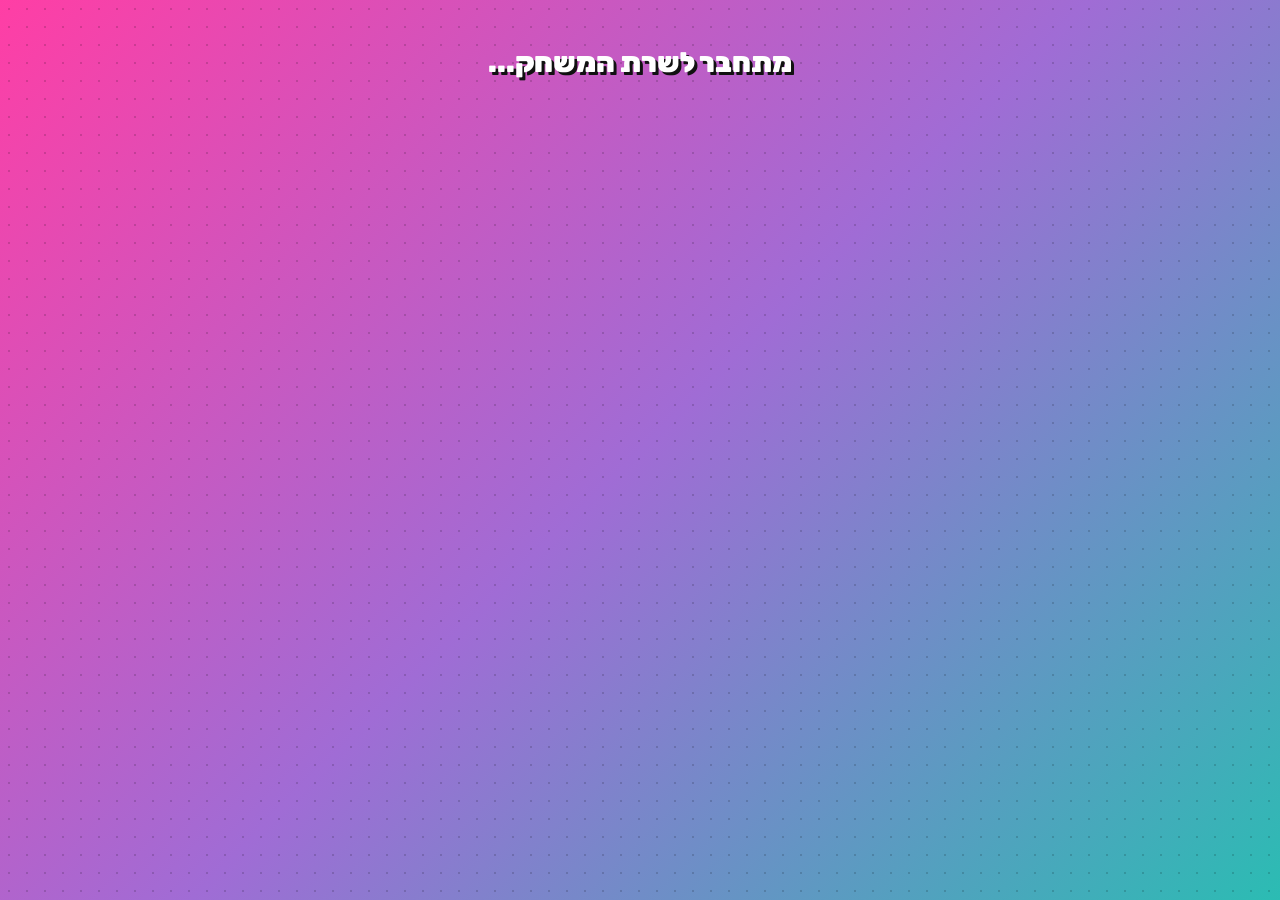
==== host.html @ 206e34bf "Adva birthday trivia - kahoot clone with PeerJS P2P" ====
<!DOCTYPE html>
<html lang="he" dir="rtl">
<head>
<meta charset="UTF-8">
<meta name="viewport" content="width=device-width, initial-scale=1">
<title>מנחה - טריוויה אדווה</title>
<link rel="preconnect" href="https://fonts.googleapis.com">
<link rel="preconnect" href="https://fonts.gstatic.com" crossorigin>
<link href="https://fonts.googleapis.com/css2?family=Rubik:wght@700;900&family=Secular+One&display=swap" rel="stylesheet">
<link rel="stylesheet" href="assets/style.css">
</head>
<body>
<div class="wrap">

  <!-- STATUS: connecting -->
  <div id="screen-connecting" class="status">מתחבר לשרת המשחק...</div>

  <!-- STATUS: lobby -->
  <section id="screen-lobby" class="hidden">
    <div class="host-lobby">
      <div>
        <div id="qr"></div>
      </div>
      <div class="code-box">
        <div class="label">קוד המשחק</div>
        <div class="code" id="game-code">----</div>
        <div class="label" style="color:#555">סרקו את הקוד או היכנסו ל:</div>
        <div class="url" id="game-url"></div>
      </div>
    </div>
    <div class="card">
      <h2 style="text-align:center; margin-bottom:14px;">שחקניות מחוברות: <span id="player-count">0</span></h2>
      <div class="players-list" id="players-list"></div>
      <div style="text-align:center; margin-top:20px;">
        <button class="btn primary big" id="btn-start" disabled>התחל משחק</button>
      </div>
    </div>
  </section>

  <!-- STATUS: question -->
  <section id="screen-question" class="hidden">
    <div class="q-head">
      <div class="q-num">שאלה <span id="q-num">1</span> / 15</div>
      <div class="timer" id="timer">20</div>
      <div class="q-num">ענו: <span id="answer-count">0</span>/<span id="total-count">0</span></div>
    </div>
    <div class="q-text" id="q-text"></div>
    <div class="answers" id="answers"></div>
  </section>

  <!-- STATUS: reveal -->
  <section id="screen-reveal" class="hidden">
    <h1 style="margin-bottom:20px">התשובה הנכונה!</h1>
    <div class="q-text" id="reveal-text"></div>
    <div class="answers" id="reveal-answers"></div>
    <div style="text-align:center; margin-top:24px;">
      <button class="btn primary" id="btn-leaderboard">הצג תוצאות</button>
    </div>
  </section>

  <!-- STATUS: leaderboard -->
  <section id="screen-leaderboard" class="hidden">
    <h1>לוח תוצאות</h1>
    <div class="leaderboard" id="leaderboard"></div>
    <div style="text-align:center; margin-top:24px;">
      <button class="btn primary big" id="btn-next">שאלה הבאה</button>
    </div>
  </section>

  <!-- STATUS: podium -->
  <section id="screen-podium" class="hidden">
    <h1>האלופות של אדווה!</h1>
    <div class="podium" id="podium"></div>
    <div class="leaderboard" id="final-leaderboard"></div>
    <div style="text-align:center; margin-top:24px;">
      <button class="btn pink" onclick="location.reload()">משחק חדש</button>
    </div>
  </section>

</div>

<script src="https://unpkg.com/peerjs@1.5.4/dist/peerjs.min.js"></script>
<script src="assets/questions.js"></script>
<script src="assets/net.js"></script>
<script src="assets/host.js"></script>
</body>
</html>
---- assets/style.css ----
/* Adva Birthday Trivia - pop art theme, RTL, mobile-first */
:root {
  --pink: #FF3EA5;
  --magenta: #E91E63;
  --turquoise: #2BBCB3;
  --yellow: #FFD23F;
  --purple: #A06CD5;
  --blue: #3B82F6;
  --red: #EF4444;
  --green: #22C55E;
  --black: #111;
  --white: #fff;
}
* { box-sizing: border-box; margin: 0; padding: 0; -webkit-tap-highlight-color: transparent; }
html, body {
  height: 100%;
  font-family: 'Rubik', 'Heebo', 'Secular One', sans-serif;
  direction: rtl;
  color: var(--black);
  background: linear-gradient(135deg, var(--pink) 0%, var(--purple) 50%, var(--turquoise) 100%);
  background-attachment: fixed;
  overflow-x: hidden;
  user-select: none;
}
body {
  min-height: 100vh;
  padding: 16px;
  position: relative;
}
body::before {
  content: "";
  position: fixed; inset: 0;
  background-image: radial-gradient(circle, rgba(0,0,0,.15) 1.5px, transparent 1.5px);
  background-size: 18px 18px;
  pointer-events: none;
  z-index: 0;
}
.wrap { position: relative; z-index: 1; max-width: 1100px; margin: 0 auto; }

/* ---------- headings & text ---------- */
h1, h2, h3 { font-weight: 900; letter-spacing: -.5px; }
h1 {
  font-size: clamp(32px, 6vw, 64px);
  color: var(--white);
  text-shadow: 4px 4px 0 var(--black), 8px 8px 0 var(--yellow);
  text-align: center;
  margin-bottom: 20px;
  line-height: 1.1;
}
.tag {
  background: var(--yellow);
  color: var(--black);
  padding: 6px 14px;
  border: 3px solid var(--black);
  border-radius: 999px;
  display: inline-block;
  font-weight: 900;
  font-size: 18px;
  transform: rotate(-3deg);
  box-shadow: 4px 4px 0 var(--black);
}

/* ---------- buttons ---------- */
.btn {
  display: inline-block;
  background: var(--white);
  color: var(--black);
  border: 4px solid var(--black);
  border-radius: 16px;
  padding: 18px 28px;
  font-family: inherit;
  font-weight: 900;
  font-size: 22px;
  cursor: pointer;
  box-shadow: 6px 6px 0 var(--black);
  transition: transform .08s ease, box-shadow .08s ease;
  text-align: center;
  text-decoration: none;
}
.btn:active { transform: translate(3px, 3px); box-shadow: 3px 3px 0 var(--black); }
.btn.primary { background: var(--yellow); }
.btn.pink { background: var(--pink); color: var(--white); }
.btn.big { font-size: 28px; padding: 22px 36px; width: 100%; }
.btn:disabled { opacity: .5; cursor: not-allowed; }

/* ---------- cards ---------- */
.card {
  background: var(--white);
  border: 5px solid var(--black);
  border-radius: 24px;
  padding: 24px;
  box-shadow: 10px 10px 0 var(--black);
  margin: 20px auto;
}

input[type=text] {
  width: 100%;
  font-family: inherit;
  font-size: 22px;
  font-weight: 700;
  padding: 16px;
  border: 4px solid var(--black);
  border-radius: 14px;
  direction: rtl;
  background: #FFF9E6;
}
input[type=text]:focus { outline: none; border-color: var(--pink); }

/* ---------- landing ---------- */
.landing {
  display: flex; flex-direction: column; align-items: center; justify-content: center;
  min-height: 90vh; gap: 16px;
}
.landing .actions { display: flex; flex-direction: column; gap: 16px; width: 100%; max-width: 420px; }

/* ---------- host ---------- */
.host-lobby {
  display: grid;
  grid-template-columns: 1fr 1fr;
  gap: 24px;
  align-items: center;
}
@media (max-width: 768px) { .host-lobby { grid-template-columns: 1fr; } }

.code-box {
  background: var(--white);
  border: 5px solid var(--black);
  border-radius: 20px;
  padding: 20px;
  text-align: center;
  box-shadow: 8px 8px 0 var(--black);
}
.code-box .label { font-size: 18px; color: var(--magenta); font-weight: 900; }
.code-box .code {
  font-size: clamp(60px, 10vw, 120px);
  font-weight: 900;
  letter-spacing: 8px;
  color: var(--black);
  line-height: 1;
  margin: 10px 0;
}
.code-box .url { font-size: 14px; color: #555; word-break: break-all; direction: ltr; unicode-bidi: plaintext; }
#qr { background: #fff; padding: 12px; border: 5px solid var(--black); border-radius: 16px; box-shadow: 8px 8px 0 var(--black); display: inline-block; }
#qr canvas, #qr img { display: block; }

.players-list {
  display: flex; flex-wrap: wrap; gap: 10px; justify-content: center; margin-top: 16px;
}
.player-chip {
  background: var(--pink);
  color: var(--white);
  border: 3px solid var(--black);
  border-radius: 999px;
  padding: 8px 16px;
  font-weight: 900;
  font-size: 18px;
  box-shadow: 3px 3px 0 var(--black);
  animation: pop .3s ease;
}
@keyframes pop {
  0% { transform: scale(0) rotate(-30deg); }
  60% { transform: scale(1.15) rotate(4deg); }
  100% { transform: scale(1) rotate(-2deg); }
}

/* ---------- question screen ---------- */
.q-head {
  display: flex; justify-content: space-between; align-items: center; gap: 12px; margin-bottom: 16px;
}
.q-num { background: var(--white); border: 4px solid var(--black); border-radius: 14px; padding: 10px 18px; font-weight: 900; font-size: 22px; box-shadow: 4px 4px 0 var(--black); }
.timer {
  background: var(--yellow); border: 4px solid var(--black); border-radius: 50%;
  width: 80px; height: 80px; display: flex; align-items: center; justify-content: center;
  font-size: 40px; font-weight: 900; box-shadow: 5px 5px 0 var(--black);
  animation: pulse 1s infinite;
}
@keyframes pulse { 50% { transform: scale(1.06); } }

.q-text {
  background: var(--white);
  border: 5px solid var(--black);
  border-radius: 24px;
  padding: 28px;
  font-size: clamp(26px, 3.5vw, 44px);
  font-weight: 900;
  text-align: center;
  box-shadow: 10px 10px 0 var(--black);
  min-height: 140px;
  display: flex; align-items: center; justify-content: center;
  margin-bottom: 24px;
}

.answers {
  display: grid;
  grid-template-columns: 1fr 1fr;
  gap: 14px;
}
.ans {
  border: 5px solid var(--black);
  border-radius: 20px;
  padding: 22px;
  font-size: clamp(20px, 2.5vw, 32px);
  font-weight: 900;
  color: var(--white);
  text-shadow: 2px 2px 0 rgba(0,0,0,.4);
  display: flex; align-items: center; gap: 14px;
  box-shadow: 8px 8px 0 var(--black);
  cursor: pointer;
  min-height: 110px;
  transition: transform .12s ease, box-shadow .12s ease, opacity .2s;
}
.ans:active { transform: translate(4px, 4px); box-shadow: 4px 4px 0 var(--black); }
.ans.a0 { background: var(--red); }
.ans.a1 { background: var(--blue); }
.ans.a2 { background: #F59E0B; } /* yellow-dark for contrast */
.ans.a3 { background: var(--green); }
.ans .shape {
  width: 50px; height: 50px; background: rgba(255,255,255,.3); border: 3px solid var(--white);
  display: inline-block; flex-shrink: 0;
}
.ans.a0 .shape { clip-path: polygon(50% 0, 100% 100%, 0 100%); background: var(--white); border: none; }
.ans.a1 .shape { transform: rotate(45deg); background: var(--white); border: none; }
.ans.a2 .shape { border-radius: 50%; background: var(--white); border: none; }
.ans.a3 .shape { background: var(--white); border: none; }
.ans.wrong { opacity: .35; }
.ans.correct { outline: 8px solid var(--yellow); outline-offset: 4px; animation: bounce .5s; }
@keyframes bounce { 0%, 100% { transform: translateY(0); } 50% { transform: translateY(-10px); } }

/* player mini-buttons (phone) */
.answers.mini .ans { min-height: 120px; justify-content: center; }
.answers.mini .ans .label { display: none; }

/* ---------- leaderboard ---------- */
.leaderboard { max-width: 600px; margin: 0 auto; }
.lb-row {
  background: var(--white); border: 4px solid var(--black); border-radius: 16px;
  padding: 14px 20px; margin-bottom: 10px; display: flex; justify-content: space-between;
  align-items: center; box-shadow: 5px 5px 0 var(--black); font-weight: 900; font-size: 22px;
  animation: slidein .4s ease;
}
@keyframes slidein { from { transform: translateX(40px); opacity: 0; } to { transform: translateX(0); opacity: 1; } }
.lb-row .rank { background: var(--yellow); border: 3px solid var(--black); border-radius: 50%; width: 44px; height: 44px; display: grid; place-items: center; }
.lb-row .score { color: var(--magenta); }
.lb-row.me { background: var(--yellow); }

/* ---------- podium ---------- */
.podium { display: flex; justify-content: center; align-items: flex-end; gap: 16px; margin: 40px 0; }
.pod {
  background: var(--white); border: 5px solid var(--black); border-radius: 20px 20px 0 0;
  padding: 20px; text-align: center; box-shadow: 8px 8px 0 var(--black); min-width: 140px;
  animation: rise .8s ease-out;
}
.pod.p1 { height: 280px; background: var(--yellow); }
.pod.p2 { height: 220px; background: #E5E7EB; }
.pod.p3 { height: 180px; background: #FDBA74; }
.pod .name { font-size: 24px; font-weight: 900; margin-top: 10px; }
.pod .score { font-size: 20px; color: var(--magenta); font-weight: 900; }
.pod .medal { font-size: 50px; }
@keyframes rise { from { transform: translateY(100%); } to { transform: translateY(0); } }

/* ---------- status/messages ---------- */
.status {
  text-align: center; padding: 30px; font-size: 28px; font-weight: 900;
  color: var(--white); text-shadow: 3px 3px 0 var(--black);
}
.hidden { display: none !important; }

/* ---------- confetti ---------- */
.confetti {
  position: fixed; top: -20px; width: 14px; height: 14px;
  animation: fall linear forwards; pointer-events: none; z-index: 999;
}
@keyframes fall {
  to { transform: translateY(110vh) rotate(720deg); }
}
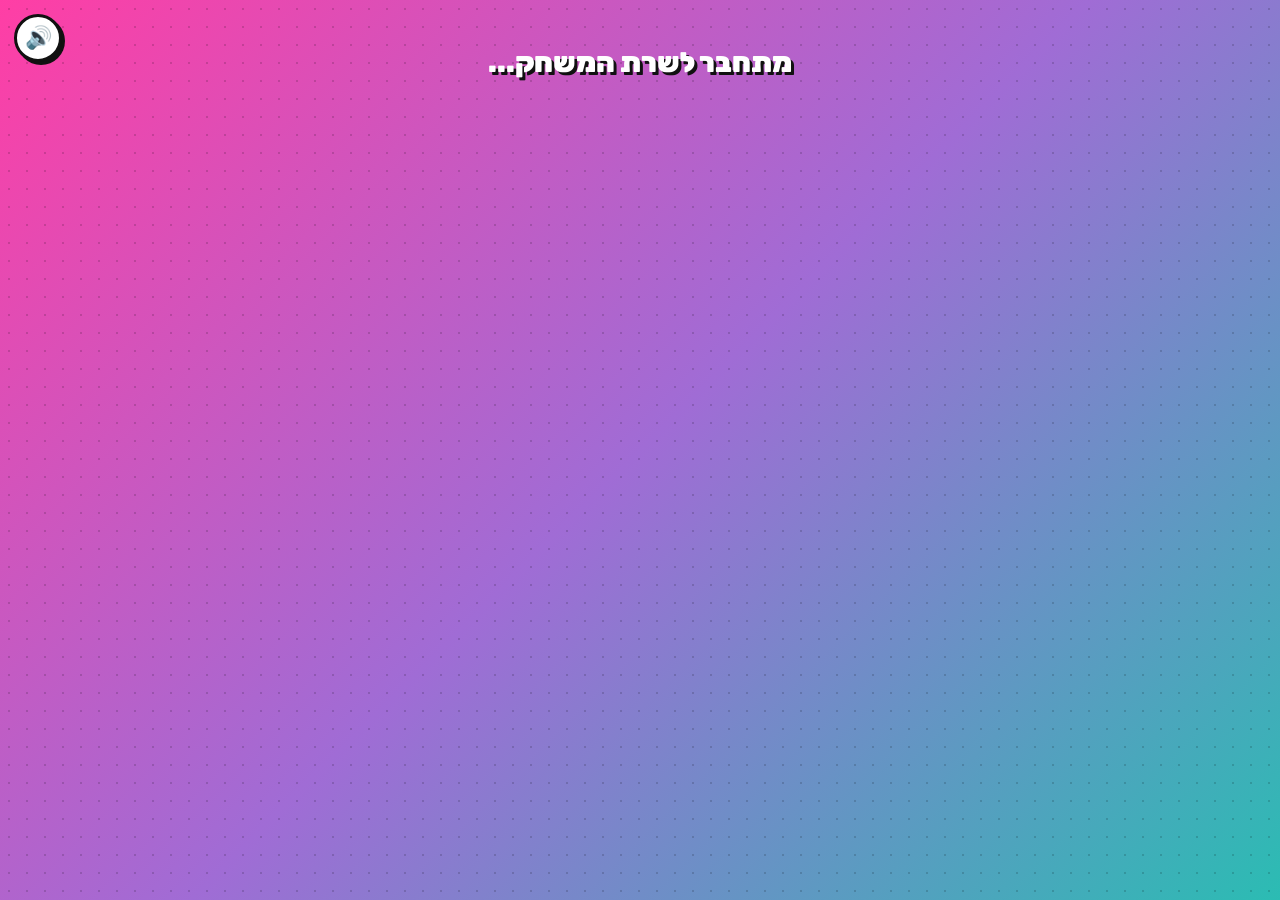
==== commit a9e38fa4: "Add background music (Kevin MacLeod - Monkeys Spinning Monkeys, CC-BY) + mute toggle" ====
--- a/host.html
+++ b/host.html
@@ -10,6 +10,8 @@
 <link rel="stylesheet" href="assets/style.css">
 </head>
 <body>
+<audio id="bgm" src="assets/music/lobby.mp3" loop preload="auto"></audio>
+<button id="btn-mute" title="השתק/הפעל מוזיקה" style="position:fixed;top:14px;left:14px;z-index:100;background:var(--white);border:3px solid var(--black);border-radius:999px;width:48px;height:48px;font-size:22px;cursor:pointer;box-shadow:3px 3px 0 var(--black);">🔊</button>
 <div class="wrap">
 
   <!-- STATUS: connecting -->
@@ -82,6 +84,7 @@
 <script src="https://unpkg.com/peerjs@1.5.4/dist/peerjs.min.js"></script>
 <script src="assets/questions.js"></script>
 <script src="assets/net.js"></script>
+<script src="assets/sfx.js"></script>
 <script src="assets/host.js"></script>
 </body>
 </html>
--- a/assets/style.css
+++ b/assets/style.css
@@ -222,6 +222,8 @@
 .ans.a1 .shape { transform: rotate(45deg); background: var(--white); border: none; }
 .ans.a2 .shape { border-radius: 50%; background: var(--white); border: none; }
 .ans.a3 .shape { background: var(--white); border: none; }
+.ans-icon { font-size: clamp(36px, 4vw, 56px); line-height: 1; flex-shrink: 0; }
+.answers.mini .ans-icon { display: none; }
 .ans.wrong { opacity: .35; }
 .ans.correct { outline: 8px solid var(--yellow); outline-offset: 4px; animation: bounce .5s; }
 @keyframes bounce { 0%, 100% { transform: translateY(0); } 50% { transform: translateY(-10px); } }
